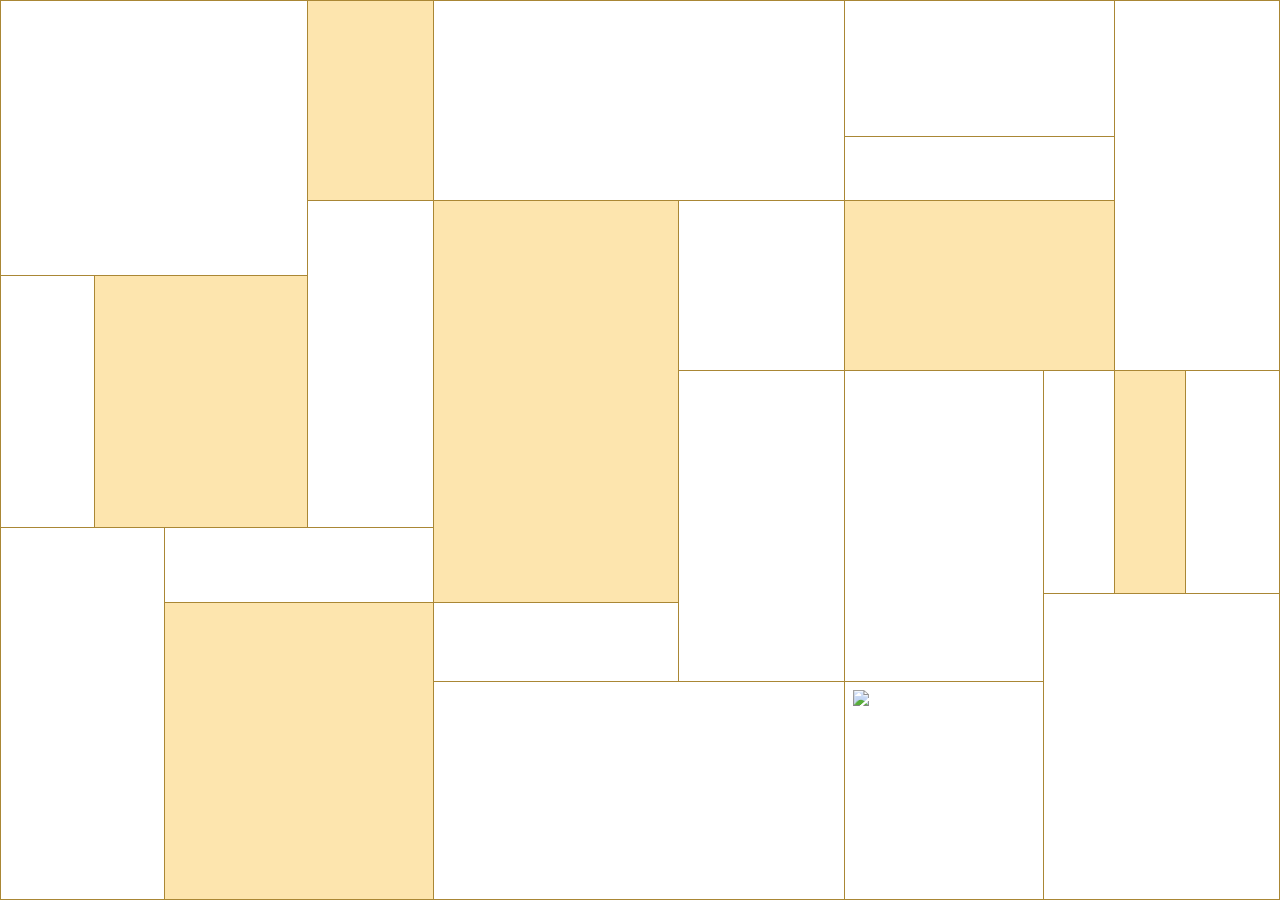
==== index.html @ 82799bfe "Update index.html" ====
<!DOCTYPE html>
<html lang="en">
  <head>
    <title>JP Parekh & Son Architects</title>
    <meta charset="utf-8">
    <meta http-equiv="X-UA-Compatible" content="IE=edge">
    <meta name="viewport" content="width=device-width, initial-scale=1">
    
    <!-- import the webpage's stylesheet -->
    <link rel="stylesheet" href="/style.css">
    <link rel="stylesheet" href="/max-width.css">

    
    <!-- import the webpage's javascript file -->
    <script src="/script.js" defer></script>
  </head>  
  <body>
   <div class="container">
     <div class="brown-item projects">
      </div>
      <div class="brown-item studio">
      </div>
      <div class="brown-item story">
      </div>
      <div class="brown-item approvals">
      </div>
      <div class="brown-item random-1">
      </div>
      <div class="brown-item random-2">
      </div>
      <div class="white-item logo">
        <img class="jpp-logo" src= "https://cdn.glitch.com/deb5391d-0508-4475-a0f6-2a78360eb742%2Fjpp%20logo.png?v=1560122894649"/>
      </div>
      <div class="white-item one">
      </div>
      <div class="white-item two">
      </div>
      <div class="white-item three">
      </div>
      <div class="white-item four">
      </div>
      <div class="white-item five">
      </div>
      <div class="white-item six">
      </div>
      <div class="white-item seven">
      </div>
      <div class="white-item eight">
      </div>
      <div class="white-item nine">
      </div>
      <div class="white-item ten">
      </div>
      <div class="white-item eleven">
      </div>
      <div class="white-item twelve">
      </div>
      <div class="white-item thirteen">
      </div>
      <div class="white-item fourteen">
      </div>
      <div class="white-item fifteen">
      </div>
      <div class="white-item sixteen">
      </div>
      <div class="white-item seventeen">
      </div>
    </div>
  </body>
</html>
---- style.css ----
/* CSS files add styling rules to your content */

/* CSS files add styling rules to your content */

body {
  font-family: "Benton Sans", "Helvetica Neue", helvetica, arial, sans-serif;
}

h1 {
  font-style: normal;
  color: #373fff;
}

.container {
  display: grid;
  grid-template-columns: auto 70.5px 143px  125px  245px 167px  198px 71px 71px  auto;
  /* grid-template-columns: 6.4% 13.3% 11.3% 22.6% 15.2% 18.2% 6.6% 6.4%; */
  grid-template-rows: 15.1% 7.1% 8.5% 10.4% 17.5% 7.3% 1% 8.8% 24.3%;
  min-height: 100vh;
  width: 100vw;
  box-sizing: border-box;
  position: absolute;
  left: 0;
  right: 0;
  top:0;
  bottom: 0;
}

.brown-item {
  background: #FDE5AE;
  border: 1px solid #AA8735;
}

.white-item {
  border: 1px solid #AA8735;
}

.projects {
  grid-column: 5/6;
  grid-row: 3/8;
  border-width: 1px 0px 0px 1px;
}

.story{
  grid-column: 2/4;
  grid-row: 4/6;
  border-width: 0px 1px 0px 0px;
}

.studio {
  grid-column: 3/5;
  grid-row: 8/10;
  border-width: 1px 0px 1px 0px;
}

.approvals{
  grid-column: 7/9;
  grid-row: 3/5;
  border-width: 1px 0px 0px 0px;
}

.random-1{
  grid-column: 4/5;
  grid-row: 1/3;
  border-width: 1px 0px 0px 0px;
}

.random-2{
  grid-column: 9/10;
  grid-row: 5/7;
  border-width: 1px 0px 0px 1px ;
}

.logo{
  grid-column: 7/8;
  grid-row: 9/10;
  border-width: 1px 0px 1px 0px;
}

.jpp-logo{
  justify-self: start;
  width: 50%;
  padding: 8px;
}

.one{
  grid-column: 1/4;
  grid-row: 1/4;
  border-width: 1px;
}

.two{
  grid-column: 5/7;
  grid-row: 1/3;
  border-width: 1px 1px 0px 1px;
}

.three{
  grid-column: 7/9;
  grid-row: 1/2;
  border-width: 1px 0px 0px 0px;
}

.four{
  grid-column: 7/9;
  grid-row: 2/3;
  border-width: 1px 0px 0px 0px;
}

.five{
  grid-column: 9/11;
  grid-row: 1/5;
  border-width: 1px 1px 0px 1px;
}

.six{
  grid-column: 1/2;
  grid-row: 4/6;
  border-width: 0px 1px 0px 1px;
}

.seven{
  grid-column: 4/5;
  grid-row: 3/6;
  border-width: 1px 0px 0px 0px;
}

.eight{
  grid-column: 6/7;
  grid-row: 3/5;
  border-width: 1px 1px 0px 1px;
}

.nine{
  grid-column: 1/3;
  grid-row: 6/10;
  border-width: 1px 1px 1px 1px;
}

.ten{
  grid-column: 3/5;
  grid-row: 6/8;
  border-width: 1px 0px 0px 0px;
}

.eleven{
  grid-column: 5/6;
  grid-row: 8/9;
  border-width: 1px 0px 0px 1px;
}

.twelve{
  grid-column: 6/7;
  grid-row: 5/9;
  border-width: 1px 1px 0px 1px;
}

.thirteen{
  grid-column: 7/8;
  grid-row: 5/9;
  border-width: 1px 0px 0px 0px;
}

.fourteen{
  grid-column: 8/9;
  grid-row: 5/7;
  border-width: 1px 0px 0px 1px;
}

.fifteen{
  grid-column: 10/11;
  grid-row: 5/7;
  border-width: 1px 1px 0px 1px;
}

.sixteen{
  grid-column: 5/7;
  grid-row: 9/10;
  border-width: 1px;
}

.seventeen{
  grid-column: 8/11;
  grid-row: 7/10;
}
---- max-width.css ----
@media screen and (max-width: 1200px) {
  .container {
    grid-template-columns: auto 10.4% 12% 10.4% 20.5% 14% 16.3% 6% 10.4%  auto;
  }
}

@media screen and (max-width: 992px) {
  .container {
    grid-template-columns: 0% 0% 12% 12.5% 25% 14% 13.5% 23% 0%;
    grid-template-rows: 14.7% 5% 3.3% 15.3% 7% 21.3% 16.7% 1.7% 15%;
  }
  
  .projects {
    grid-column: 5/7;
    grid-row: 5/7;
    border-width: 1px 0px 0px 1px;
  } 

  .story{
    grid-column: 8/9;
    grid-row: 4/6;
    border-width: 1px 1px 0px 1px;
  }

  .studio {
    grid-column: 3/5;
    grid-row: 3/5;
    border-width: 1px 0px 0px 1px;
  }

  .approvals{
    grid-column: 6/8;
    grid-row: 2/4;
    border-width: 0px;
  }

  .random-1{
    grid-column: 4/5;
    grid-row: 7/9;
    border-width: 1px 0px 0px 0px;
  }

  .random-2{
    grid-column: 8/9;
    grid-row: 7/8;
    border-width: 1px;
  }

  .logo{
    grid-column: 6/8;
    grid-row: 7/8;
    border-width: 1px 0px 1px 0px;
  }
  
  .jpp-logo{
    justify-self: start;
    width: 35%;
    padding: 8px;
  }

  .one{
    grid-column: 3/5;
    grid-row: 1/3;
    border-width: 1px 0px 0px 1px;
  }

  .two{
    grid-column: 5/6;
    grid-row: 1/5;
    border-width: 1px 1px 0px 1px;
  }

  .three{
    grid-column: 6/9;
    grid-row: 1/2;
    border-width: 1px 1px 1px 0px;
  }

  .four{
    grid-column: 8/10;
    grid-row: 2/4;
    border-width: 0px 1px 0px 1px;
  }

  .five{
    grid-column: 6/8;
    grid-row: 4/5;
    border-width: 1px 0px 0px 0px;
  }

  .six{
    grid-column: 3/5;
    grid-row: 5/7;
    border-width: 1px 0px 0px 1px;
  }

  .seven{
    grid-column: 7/8;
    grid-row: 5/6;
    border-width: 1px 0px 0px 1px;
  }

  .eight{
    grid-column: 7/8;
    grid-row: 6/7;
    border-width: 1px 0px 0px 1px;
  }

  .nine{
    grid-column: 8/9;
    grid-row: 6/7;
    border-width: 1px 1px 0px 1px;
  }

  .ten{
    grid-column: 3/4;
    grid-row: 7/9;
    border-width: 1px 1px 0px 1px;
  }

  .eleven{
    grid-column: 3/5;
    grid-row: 9/10;
    border-width: 1px 0px 1px 1px;
  }

  .twelve{
    grid-column: 5/6;
    grid-row: 7/10;
    border-width: 1px;
  }

  .thirteen{
    grid-column: 6/9;
    grid-row: 8/10;
    border-width: 0px 1px 1px 0px;
  } 
  
  .fourteen{
    grid-column: 1/2;
    grid-row: 5/7;
    border-width: 1px 0px 0px 1px;
  }

  .fifteen{
    grid-column: 1/2;
    grid-row: 5/7;
    border-width: 1px 1px 0px 1px;
  }

  .sixteen{
    grid-column: 1/2;
    grid-row: 9/10;
    border-width: 1px;
  }

  .seventeen{
    grid-column: 1/2;
    grid-row: 7/10;
  }
  
}

@media screen and (max-width: 576px){
  .container {
    grid-template-columns: auto 68px 43px 107px 49px 31px 77px auto 0% 0%;
    grid-template-rows: 11% 15% 19.3% 6.7% 21% 5% 9% 13% 0%;
  }
  
  .white-item {
    grid-column: 9/10;
    grid-row: 9/10;
  }

  .projects {
    grid-column: 2/6;
    grid-row: 5/6;
    border-width: 0px;
  } 

  .story{
    grid-column: 6/9;
    grid-row: 7/9;
    border-width: 0px 1px 1px 1px;
  }

  .studio{
    grid-column: 2/5;
    grid-row: 2/3;
    border-width: 0px;
  }

  .approvals{
    grid-column: 5/8;
    grid-row: 3/4;
    border-width: 1px 0px 0px 1px;
  }

  .random-1{
    grid-column: 7/8;
    grid-row: 1/2;
    border-width: 1px 0px 1px 0px;
  }

  .random-2{
    grid-column: 1/2;
    grid-row: 7/8;
    border-width: 0px 1px 0px 1px;
  }

  .logo{
    grid-column: 2/5;
    grid-row: 3/5;
    border-width: 1px 0px 1px 0px;
  }
  
  .jpp-logo{
    justify-self: start;
    width: 45%;
    padding: 15px;
  }

  .one{
    grid-column: 1/7;
    grid-row: 1/2;
    border-width: 1px;
  }

  .two{
    grid-column: 8/9;
    grid-row: 1/2;
    border-width: 1px;
  }

  .three{
    grid-column: 1/2;
    grid-row: 2/5;
    border-width: 0px 1px 1px 1px;
  }

  .four{
    grid-column: 5/9;
    grid-row: 2/3;
    border-width: 0px 1px 0px 1px;
  }

  .five{
    grid-column: 5/8;
    grid-row: 4/5;
    border-width: 1px 0px 1px 1px;
  }

  .six{
    grid-column: 8/9;
    grid-row: 3/7;
    border-width: 1px;
  }

  .seven{
    grid-column: 1/2;
    grid-row: 5/7;
    border-width: 0px 1px 1px 1px;
  }

  .eight{
    grid-column: 6/8;
    grid-row: 5/7;
    border-width: 0px 0px 1px 1px;
  }

  .nine{
    grid-column: 2/6;
    grid-row: 6/7;
    border-width: 1px 0px 1px 0px;
  }

  .ten{
    grid-column: 2/4;
    grid-row: 7/8;
    border-width: 0px;
  }

  .eleven{
    grid-column: 1/4;
    grid-row: 8/9;
    border-width: 1px 0px 1px 1px;
  }

  .twelve{
    grid-column: 4/6;
    grid-row: 7/9;
    border-width: 0px 0px 1px 1px;
  }
  
}

@media screen and (max-width: 414px){
  
  .container{
    grid-template-columns: 0% 18% 11.5% 28.5% 13% 8.5% 20.5% 0% 0% 0%;
    border: 0px;
  }
  .random-2{
    grid-column: 2/3;
    grid-row: 7/8;
    border-width: 0px 1px 0px 1px;
  }
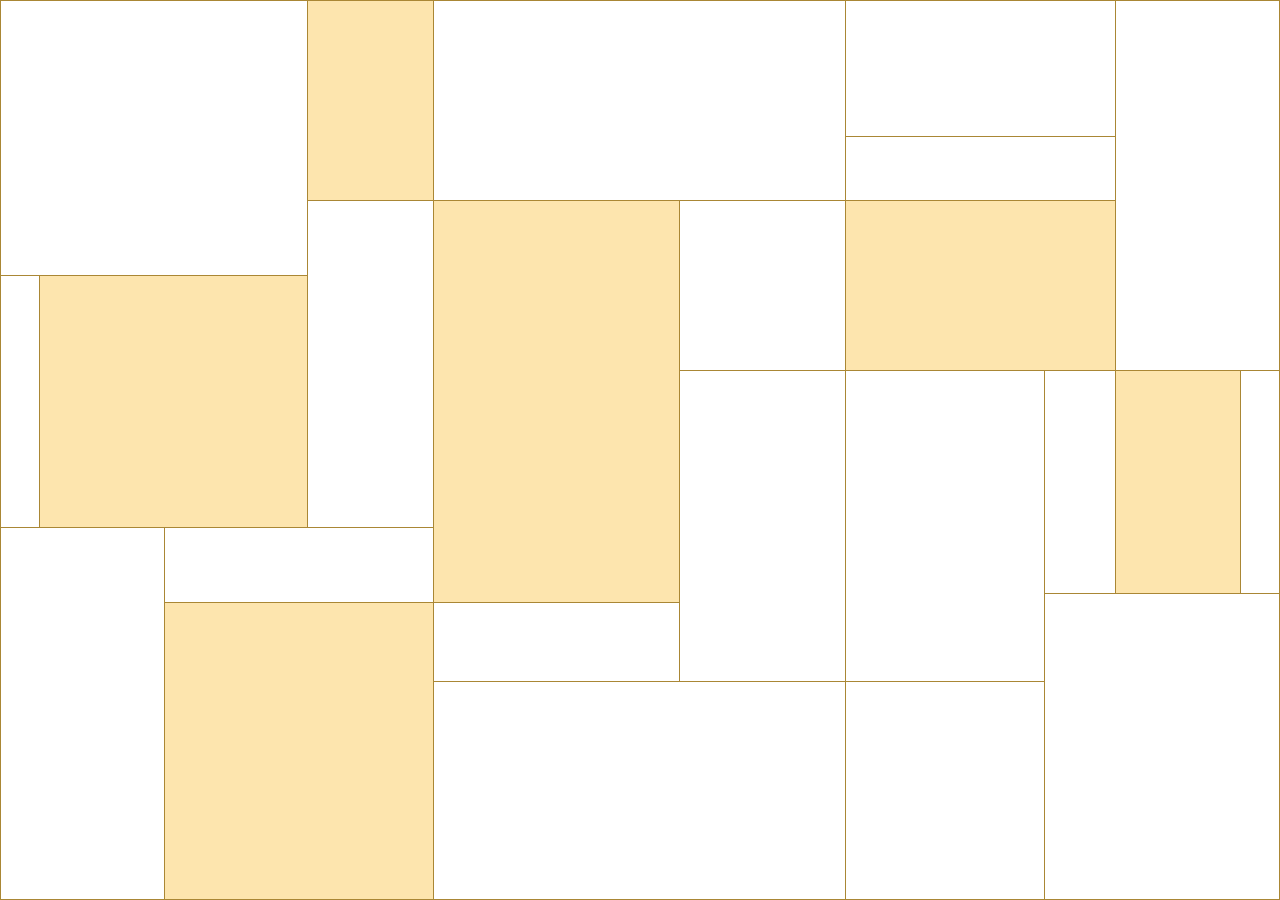
==== commit 9a216dce: "changing logo to texr" ====
--- a/index.html
+++ b/index.html
@@ -1,15 +1,15 @@
 <!DOCTYPE html>
 <html lang="en">
   <head>
-    <title>JP Parekh & Son Architects</title>
+    <title>Hello!</title>
     <meta charset="utf-8">
     <meta http-equiv="X-UA-Compatible" content="IE=edge">
     <meta name="viewport" content="width=device-width, initial-scale=1">
     
     <!-- import the webpage's stylesheet -->
     <link rel="stylesheet" href="/style.css">
+    
     <link rel="stylesheet" href="/max-width.css">
-
     
     <!-- import the webpage's javascript file -->
     <script src="/script.js" defer></script>
@@ -29,7 +29,9 @@
       <div class="brown-item random-2">
       </div>
       <div class="white-item logo">
-        <img class="jpp-logo" src= "https://cdn.glitch.com/deb5391d-0508-4475-a0f6-2a78360eb742%2Fjpp%20logo.png?v=1560122894649"/>
+        <h1>
+          J.P. Parekh & Sons Architects
+        </h1>
       </div>
       <div class="white-item one">
       </div>
--- a/style.css
+++ b/style.css
@@ -8,13 +8,15 @@
 
 h1 {
   font-style: normal;
-  color: #373fff;
+  color: black;
+  font-size: 16px;
+  text-indent: -1000%;
+  overflow: hidden;
 }
 
 .container {
   display: grid;
-  grid-template-columns: auto 70.5px 143px  125px  245px 167px  198px 71px 71px  auto;
-  /* grid-template-columns: 6.4% 13.3% 11.3% 22.6% 15.2% 18.2% 6.6% 6.4%; */
+  grid-template-columns: auto 125px 143px 125px 246px 167px 198px 71px 125px  auto;
   grid-template-rows: 15.1% 7.1% 8.5% 10.4% 17.5% 7.3% 1% 8.8% 24.3%;
   min-height: 100vh;
   width: 100vw;
@@ -75,12 +77,11 @@
   grid-column: 7/8;
   grid-row: 9/10;
   border-width: 1px 0px 1px 0px;
-}
-
-.jpp-logo{
-  justify-self: start;
-  width: 50%;
-  padding: 8px;
+  background: url('https://cdn.glitch.com/deb5391d-0508-4475-a0f6-2a78360eb742%2Fjpp%20logo.png?v=1560122894649');
+  background-size: 50%;
+  background-position: 10% 10%;
+  background-repeat: no-repeat;
+  
 }
 
 .one{
--- a/max-width.css
+++ b/max-width.css
@@ -50,12 +50,7 @@
     grid-column: 6/8;
     grid-row: 7/8;
     border-width: 1px 0px 1px 0px;
-  }
-  
-  .jpp-logo{
-    justify-self: start;
-    width: 35%;
-    padding: 8px;
+    background-size: 35%;
   }
 
   .one{
@@ -212,12 +207,7 @@
     grid-column: 2/5;
     grid-row: 3/5;
     border-width: 1px 0px 1px 0px;
-  }
-  
-  .jpp-logo{
-    justify-self: start;
-    width: 45%;
-    padding: 15px;
+    background-size: 35%;
   }
 
   .one{
@@ -300,8 +290,13 @@
     grid-template-columns: 0% 18% 11.5% 28.5% 13% 8.5% 20.5% 0% 0% 0%;
     border: 0px;
   }
+
   .random-2{
     grid-column: 2/3;
     grid-row: 7/8;
     border-width: 0px 1px 0px 1px;
+  }
+
+  .logo{
+    background-size: 35%;
   }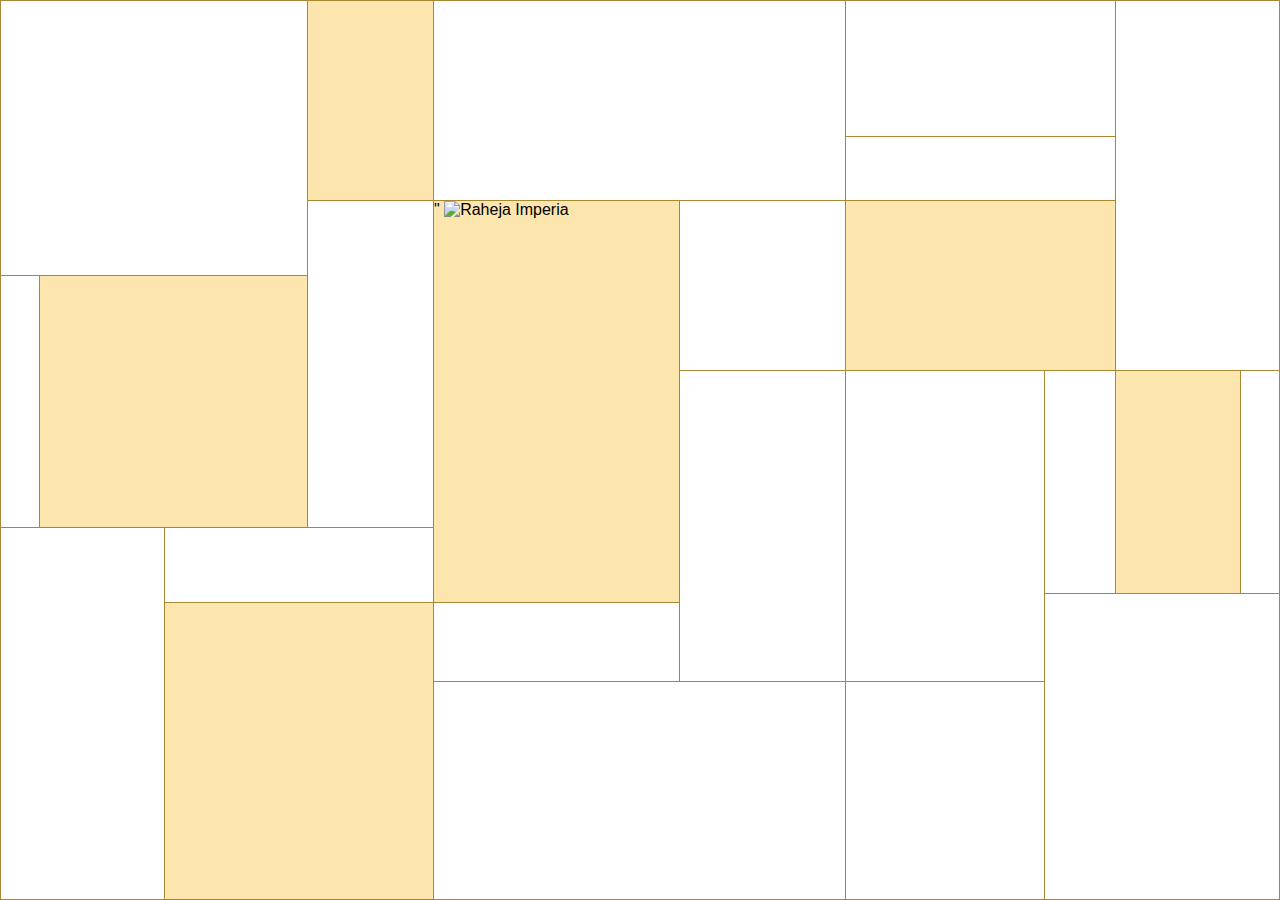
==== commit e62a041b: "added photos" ====
--- a/index.html
+++ b/index.html
@@ -1,72 +1,77 @@
 <!DOCTYPE html>
 <html lang="en">
-  <head>
-    <title>Hello!</title>
-    <meta charset="utf-8">
-    <meta http-equiv="X-UA-Compatible" content="IE=edge">
-    <meta name="viewport" content="width=device-width, initial-scale=1">
-    
-    <!-- import the webpage's stylesheet -->
-    <link rel="stylesheet" href="/style.css">
-    
-    <link rel="stylesheet" href="/max-width.css">
-    
-    <!-- import the webpage's javascript file -->
-    <script src="/script.js" defer></script>
-  </head>  
-  <body>
-   <div class="container">
-     <div class="brown-item projects">
-      </div>
-      <div class="brown-item studio">
-      </div>
-      <div class="brown-item story">
-      </div>
-      <div class="brown-item approvals">
-      </div>
-      <div class="brown-item random-1">
-      </div>
-      <div class="brown-item random-2">
-      </div>
-      <div class="white-item logo">
-        <h1>
-          J.P. Parekh & Sons Architects
-        </h1>
-      </div>
-      <div class="white-item one">
-      </div>
-      <div class="white-item two">
-      </div>
-      <div class="white-item three">
-      </div>
-      <div class="white-item four">
-      </div>
-      <div class="white-item five">
-      </div>
-      <div class="white-item six">
-      </div>
-      <div class="white-item seven">
-      </div>
-      <div class="white-item eight">
-      </div>
-      <div class="white-item nine">
-      </div>
-      <div class="white-item ten">
-      </div>
-      <div class="white-item eleven">
-      </div>
-      <div class="white-item twelve">
-      </div>
-      <div class="white-item thirteen">
-      </div>
-      <div class="white-item fourteen">
-      </div>
-      <div class="white-item fifteen">
-      </div>
-      <div class="white-item sixteen">
-      </div>
-      <div class="white-item seventeen">
-      </div>
-    </div>
-  </body>
+<head>
+  <title>JP Parekh & Son</title>
+  <meta charset="utf-8">
+  <meta http-equiv="X-UA-Compatible" content="IE=edge">
+  <meta name="viewport" content="width=device-width, initial-scale=1">
+
+  <!-- import the webpage's stylesheet -->
+  <link rel="stylesheet" href="/style.css">
+
+  <link rel="stylesheet" href="/max-width.css">
+
+  <!-- import the webpage's javascript file -->
+  <script src="/script.js" defer></script>
+</head>  
+<body>
+ <div class="container">
+   <div class="brown-item projects">"
+       <img src="imperia2.png" alt="Raheja Imperia">
+     <a class="brown-links" href="projects.html">Projects</a>
+   </div>
+   <div class="brown-item studio">
+     <a class="brown-links" href="studio.html">Studio</a>       
+   </div>
+   <div class="brown-item story">
+     <a class="brown-links" href="story.html">Story</a>
+   </div>
+   <div class="brown-item approvals">
+     <a class="brown-links" href="approvals.html">Approvals</a>
+   </div>
+   <div class="brown-item random-1">
+   </div>
+   <div class="brown-item random-2">
+   </div>
+   <div class="white-item logo">
+     <h1>
+       <a href="index.html">J.P. Parekh & Sons Architects</a>
+     </h1>
+   </div>
+   <div class="white-item one">
+   </div>
+   <div class="white-item two">
+   </div>
+   <div class="white-item three">
+   </div>
+   <div class="white-item four">
+   </div>
+   <div class="white-item five">
+   </div>
+   <div class="white-item six">
+   </div>
+   <div class="white-item seven">
+   </div>
+   <div class="white-item eight">
+   </div>
+   <div class="white-item nine">
+   </div>
+   <div class="white-item ten">
+   </div>
+   <div class="white-item eleven">
+   </div>
+   <div class="white-item twelve">
+   </div>
+   <div class="white-item thirteen">
+   </div>
+   <div class="white-item fourteen">
+   </div>
+   <div class="white-item fifteen">
+   </div>
+   <div class="white-item sixteen">
+   </div>
+   <div class="white-item seventeen">
+   </div>
+ </div>
+</body>
 </html>
--- a/style.css
+++ b/style.css
@@ -9,8 +9,7 @@
 h1 {
   font-style: normal;
   color: black;
-  font-size: 16px;
-  text-indent: -1000%;
+  opacity: 0;
   overflow: hidden;
 }
 
@@ -185,5 +184,19 @@
   grid-row: 7/10;
 }
 
-
-
+a.brown-links{
+  text-decoration: none;
+  color: #AA8735;
+  display: flex;
+  width: 100%;
+  height: 100%;
+  justify-content: center;
+  align-items: center;
+  opacity: 0;
+}
+
+a.brown-links:hover{
+  opacity: 1;
+  transition: opacity 0.4s;
+}
+
--- a/max-width.css
+++ b/max-width.css
@@ -51,6 +51,7 @@
     grid-row: 7/8;
     border-width: 1px 0px 1px 0px;
     background-size: 35%;
+    background-position: 5% 10%;
   }
 
   .one{
@@ -207,7 +208,9 @@
     grid-column: 2/5;
     grid-row: 3/5;
     border-width: 1px 0px 1px 0px;
-    background-size: 35%;
+    background-size: 45%;
+    background-position: 10% 10%;
+
   }
 
   .one{
@@ -290,7 +293,6 @@
     grid-template-columns: 0% 18% 11.5% 28.5% 13% 8.5% 20.5% 0% 0% 0%;
     border: 0px;
   }
-
   .random-2{
     grid-column: 2/3;
     grid-row: 7/8;
@@ -298,5 +300,6 @@
   }
 
   .logo{
-    background-size: 35%;
+    background-position: 10% 10%;
+
   }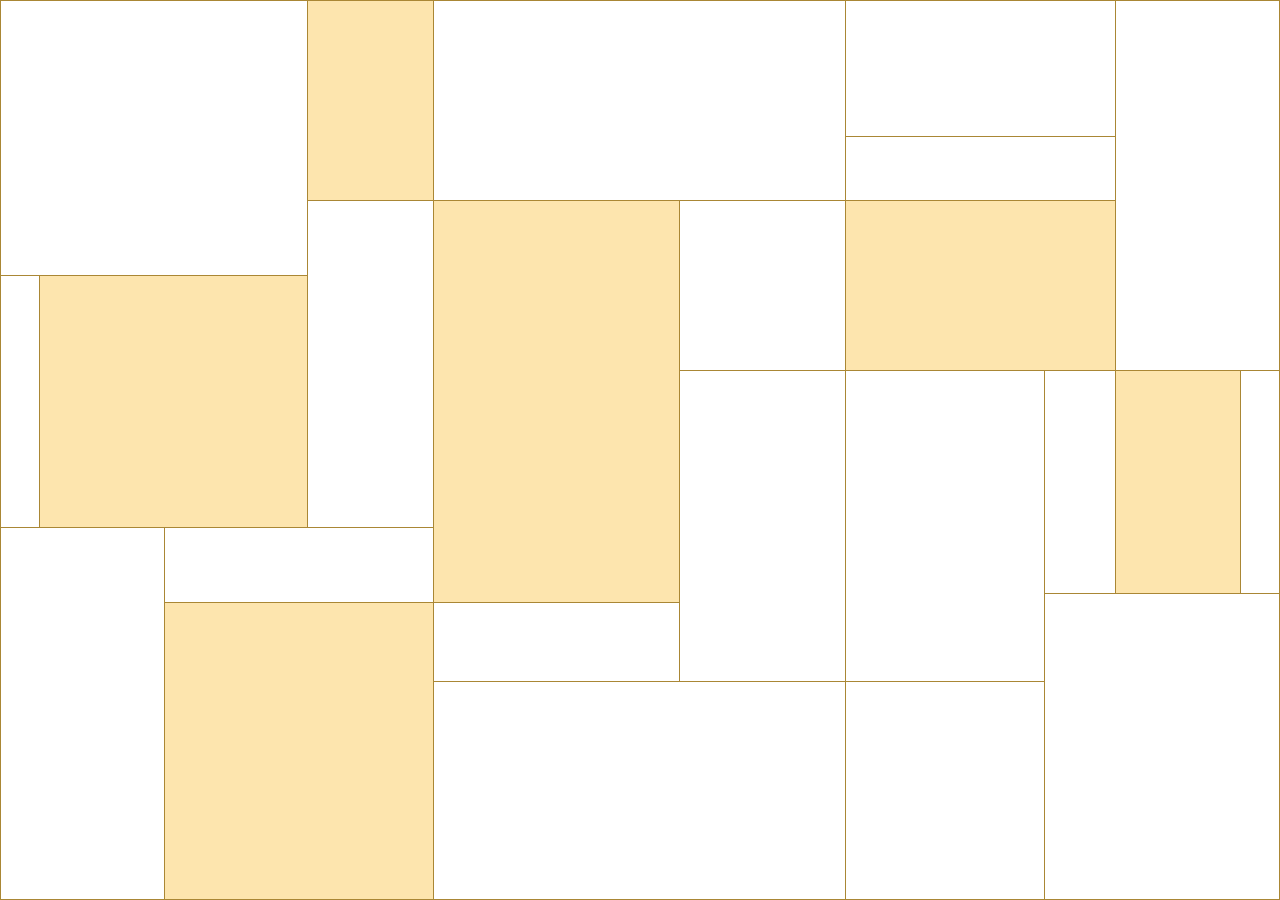
==== commit 24d5ae0d: "adding images" ====
--- a/index.html
+++ b/index.html
@@ -16,62 +16,89 @@
 </head>  
 <body>
  <div class="container">
-   <div class="brown-item projects">"
-       <img src="imperia2.png" alt="Raheja Imperia">
-     <a class="brown-links" href="projects.html">Projects</a>
-   </div>
-   <div class="brown-item studio">
-     <a class="brown-links" href="studio.html">Studio</a>       
-   </div>
-   <div class="brown-item story">
-     <a class="brown-links" href="story.html">Story</a>
-   </div>
-   <div class="brown-item approvals">
-     <a class="brown-links" href="approvals.html">Approvals</a>
-   </div>
-   <div class="brown-item random-1">
-   </div>
-   <div class="brown-item random-2">
-   </div>
-   <div class="white-item logo">
-     <h1>
-       <a href="index.html">J.P. Parekh & Sons Architects</a>
-     </h1>
-   </div>
-   <div class="white-item one">
-   </div>
-   <div class="white-item two">
-   </div>
-   <div class="white-item three">
-   </div>
-   <div class="white-item four">
-   </div>
-   <div class="white-item five">
-   </div>
-   <div class="white-item six">
-   </div>
-   <div class="white-item seven">
-   </div>
-   <div class="white-item eight">
-   </div>
-   <div class="white-item nine">
-   </div>
-   <div class="white-item ten">
-   </div>
-   <div class="white-item eleven">
-   </div>
-   <div class="white-item twelve">
-   </div>
-   <div class="white-item thirteen">
-   </div>
-   <div class="white-item fourteen">
-   </div>
-   <div class="white-item fifteen">
-   </div>
-   <div class="white-item sixteen">
-   </div>
-   <div class="white-item seventeen">
-   </div>
+   <div class="brown-item projects">
+     <a class="brown-links" href="projects.html">
+      <div class="brown-image">
+        <img src="imperia2.png">
+      </div>
+      <div class="brown-text">
+        Projects
+      </div>
+    </a>
+  </div>
+  <div class="brown-item studio">
+    <a class="brown-links" href="studio.html">
+      <div class="brown-image">
+        <img src="pnb2.png">
+      </div>
+      <div class="brown-text">
+        Studio
+      </div>
+    </a>       
  </div>
+ <div class="brown-item story">
+   <a class="brown-links" href="story.html">
+     <div class="brown-image">
+        <img src="pnb.png">
+      </div>
+      <div class="brown-text">
+        Story
+      </div>
+   </a>
+ </div>
+ <div class="brown-item approvals">
+   <a class="brown-links" href="approvals.html">
+     <div class="brown-image">
+        <img src="bmc.jpg">
+      </div>
+      <div class="brown-text">
+        Approvals
+      </div>
+   </a>
+ </div>
+ <div class="brown-item random-1">
+ </div>
+ <div class="brown-item random-2">
+ </div>
+ <div class="white-item logo">
+   <h1>
+     <a href="index.html">J.P. Parekh & Sons Architects</a>
+   </h1>
+ </div>
+ <div class="white-item one">
+ </div>
+ <div class="white-item two">
+ </div>
+ <div class="white-item three">
+ </div>
+ <div class="white-item four">
+ </div>
+ <div class="white-item five">
+ </div>
+ <div class="white-item six">
+ </div>
+ <div class="white-item seven">
+ </div>
+ <div class="white-item eight">
+ </div>
+ <div class="white-item nine">
+ </div>
+ <div class="white-item ten">
+ </div>
+ <div class="white-item eleven">
+ </div>
+ <div class="white-item twelve">
+ </div>
+ <div class="white-item thirteen">
+ </div>
+ <div class="white-item fourteen">
+ </div>
+ <div class="white-item fifteen">
+ </div>
+ <div class="white-item sixteen">
+ </div>
+ <div class="white-item seventeen">
+ </div>
+</div>
 </body>
 </html>
--- a/style.css
+++ b/style.css
@@ -4,6 +4,7 @@
 
 body {
   font-family: "Benton Sans", "Helvetica Neue", helvetica, arial, sans-serif;
+  box-sizing: border-box;
 }
 
 h1 {
@@ -188,15 +189,45 @@
   text-decoration: none;
   color: #AA8735;
   display: flex;
-  width: 100%;
-  height: 100%;
+  height: 100%;
+  width: 100%;
+  position: relative;
+  opacity: 0;
   justify-content: center;
   align-items: center;
-  opacity: 0;
+}
+
+.brown-image{
+  width: 100%;
+  height: 100%;
+}
+.brown-item img{
+  object-fit:cover;
+  overflow: hidden;
+  display: flex;
+  height: 100%;
+  width: 100%;
+  scale: 1;
+}
+
+.brown-item img:hover{
+  transform: scale(2);
 }
 
 a.brown-links:hover{
   opacity: 1;
-  transition: opacity 0.4s;
-}
-
+  transition: opacity 0.8s;
+  transition-timing-function: ease-in-out;
+}
+
+div.brown-text{
+  font-size: 30px;
+  color: white;
+  position: absolute;
+  display: flex;
+  width: 100%;
+  height: 100%;
+  justify-content: center;
+  align-items: center;
+}
+
